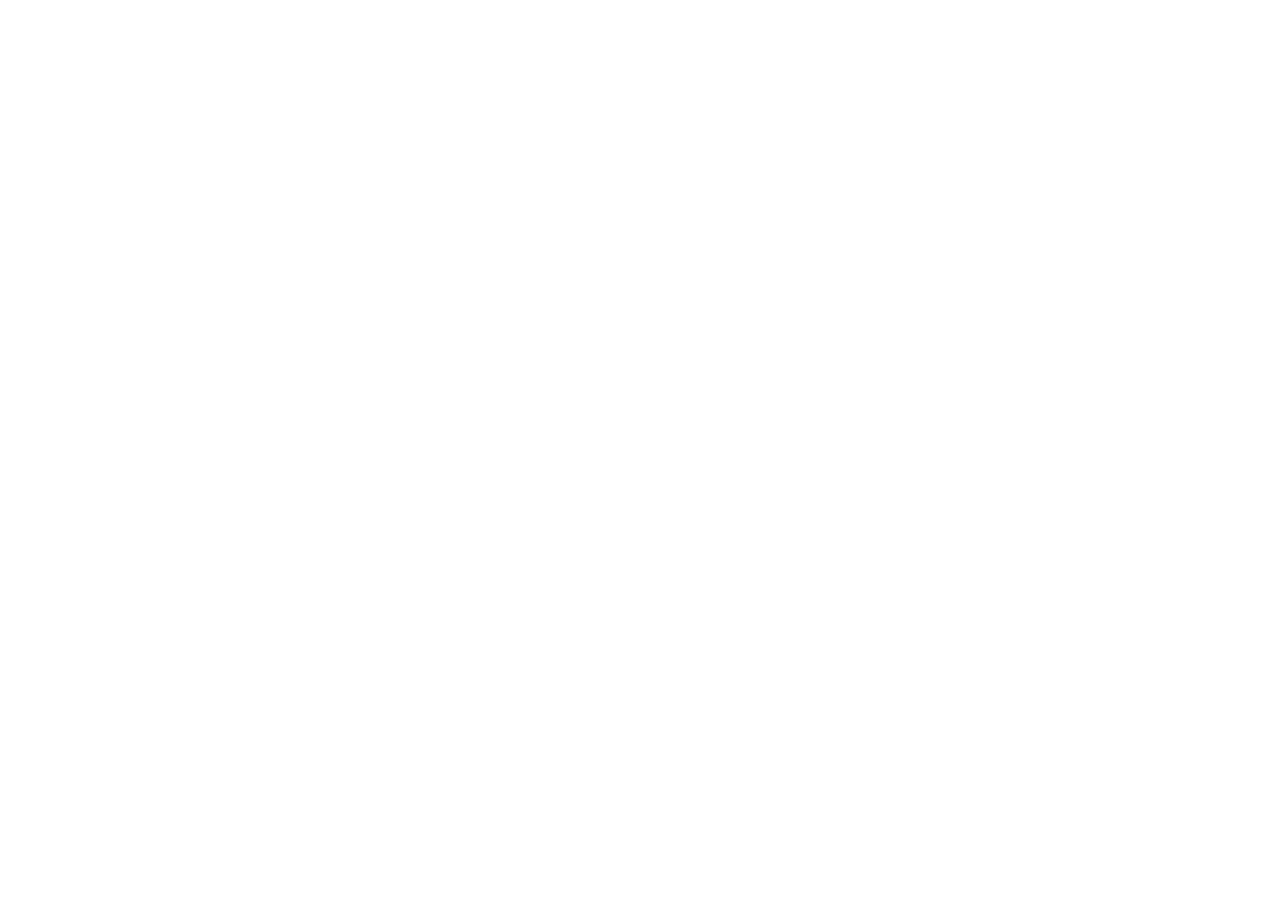
==== kinectron/index.html @ 9c3ee7f4 "kinectron setup" ====
<!DOCTYPE html>
<html lang="en">
<head> 
    <meta charset="UTF-8">
    <meta name="viewport" content="width=device-width, initial-scale=1.0">
    <title>base</title>
    <script src="js/main.js" defer></script>
    <script src="js/p5.min.js" defer></script>
    <script src="https://cdn.jsdelivr.net/gh/kinectron/kinectron@0.3.4/client/dist/kinectron-client.js"></script>
</head>
<body>
    
</body>
</html>
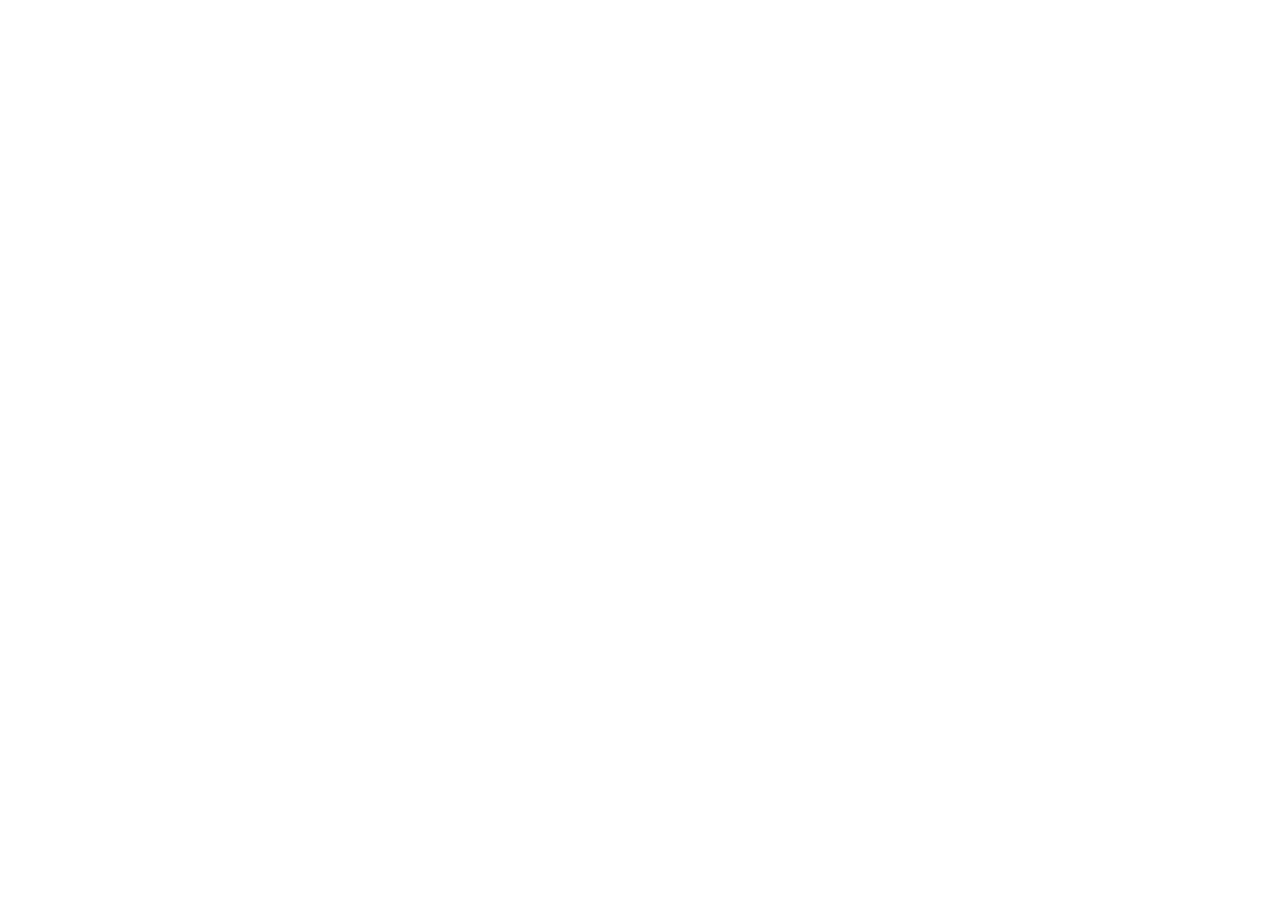
==== commit ce8fcd63: "sound implemented and words replaced for body" ====
--- a/kinectron/index.html
+++ b/kinectron/index.html
@@ -6,6 +6,7 @@
     <title>base</title>
     <script src="js/main.js" defer></script>
     <script src="js/p5.min.js" defer></script>
+    <script src="js/p5.sound.min.js" defer></script>
     <script src="https://cdn.jsdelivr.net/gh/kinectron/kinectron@0.3.4/client/dist/kinectron-client.js"></script>
 </head>
 <body>
